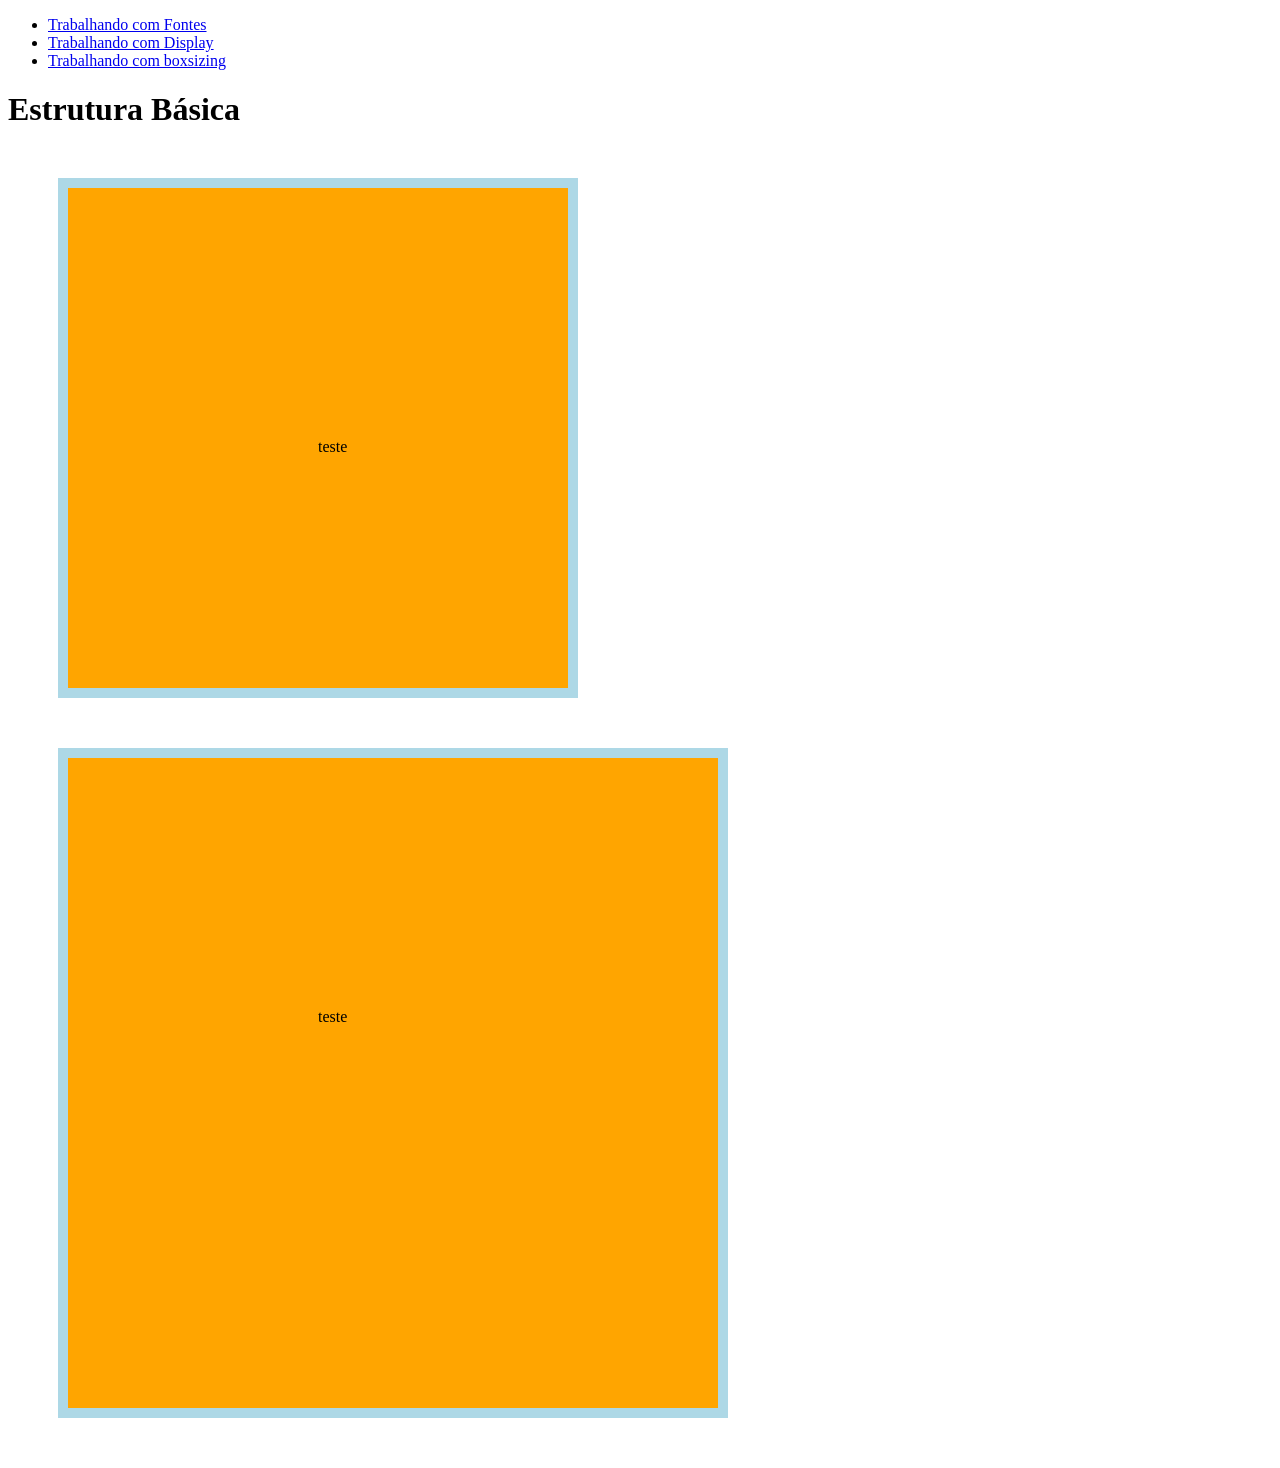
==== pages/boxsizing.html @ 7e226126 "Adição de resumo sobre Box-Sizing" ====
<!DOCTYPE html>
<html lang="pt-BR">
<head>
    <meta charset="UTF-8">
    <meta name="viewport" content="width=device-width, initial-scale=1.0">
    <meta name="author" content="Valentino">
    <meta name="description" content="Resumo das aulas de HTML e CSS">
    <meta name="keywords" content="HTML5, CSS, resumo, tecnologia">
    <link rel="stylesheet" href="./style/style.css">
    <title>Resumo das aulas de HTML</title>

    <style>
        div{
            background-color: orange;
            width: 150px;
            height: 150px;
            margin: 50px;
            border: 10px solid lightblue;
            padding: 250px;
        }

        #div1{
            box-sizing: border-box;
        }


        #div2{
            box-sizing: content-box;
        }
    </style>



</head>
<body>  
    <header>

    </header>
    <main>
        <nav>
            <ul>
                <li>
                    <a href="../pages/fontes.html">Trabalhando com Fontes </a>
                </li>
                <li>
                    <a href="../pages/display.html">Trabalhando com Display </a>
                </li>
                <li>
                    <a href="../pages/boxsizing.html">Trabalhando com boxsizing </a>
                </li>
            </ul>
        </nav>
    </main>
    <main>
        <h1>Estrutura Básica</h1>
        <div id="div1">teste</div>
        <div id="div2">teste</div>
     
       
    </main>
    <footer>

    </footer>
</body>
</html>
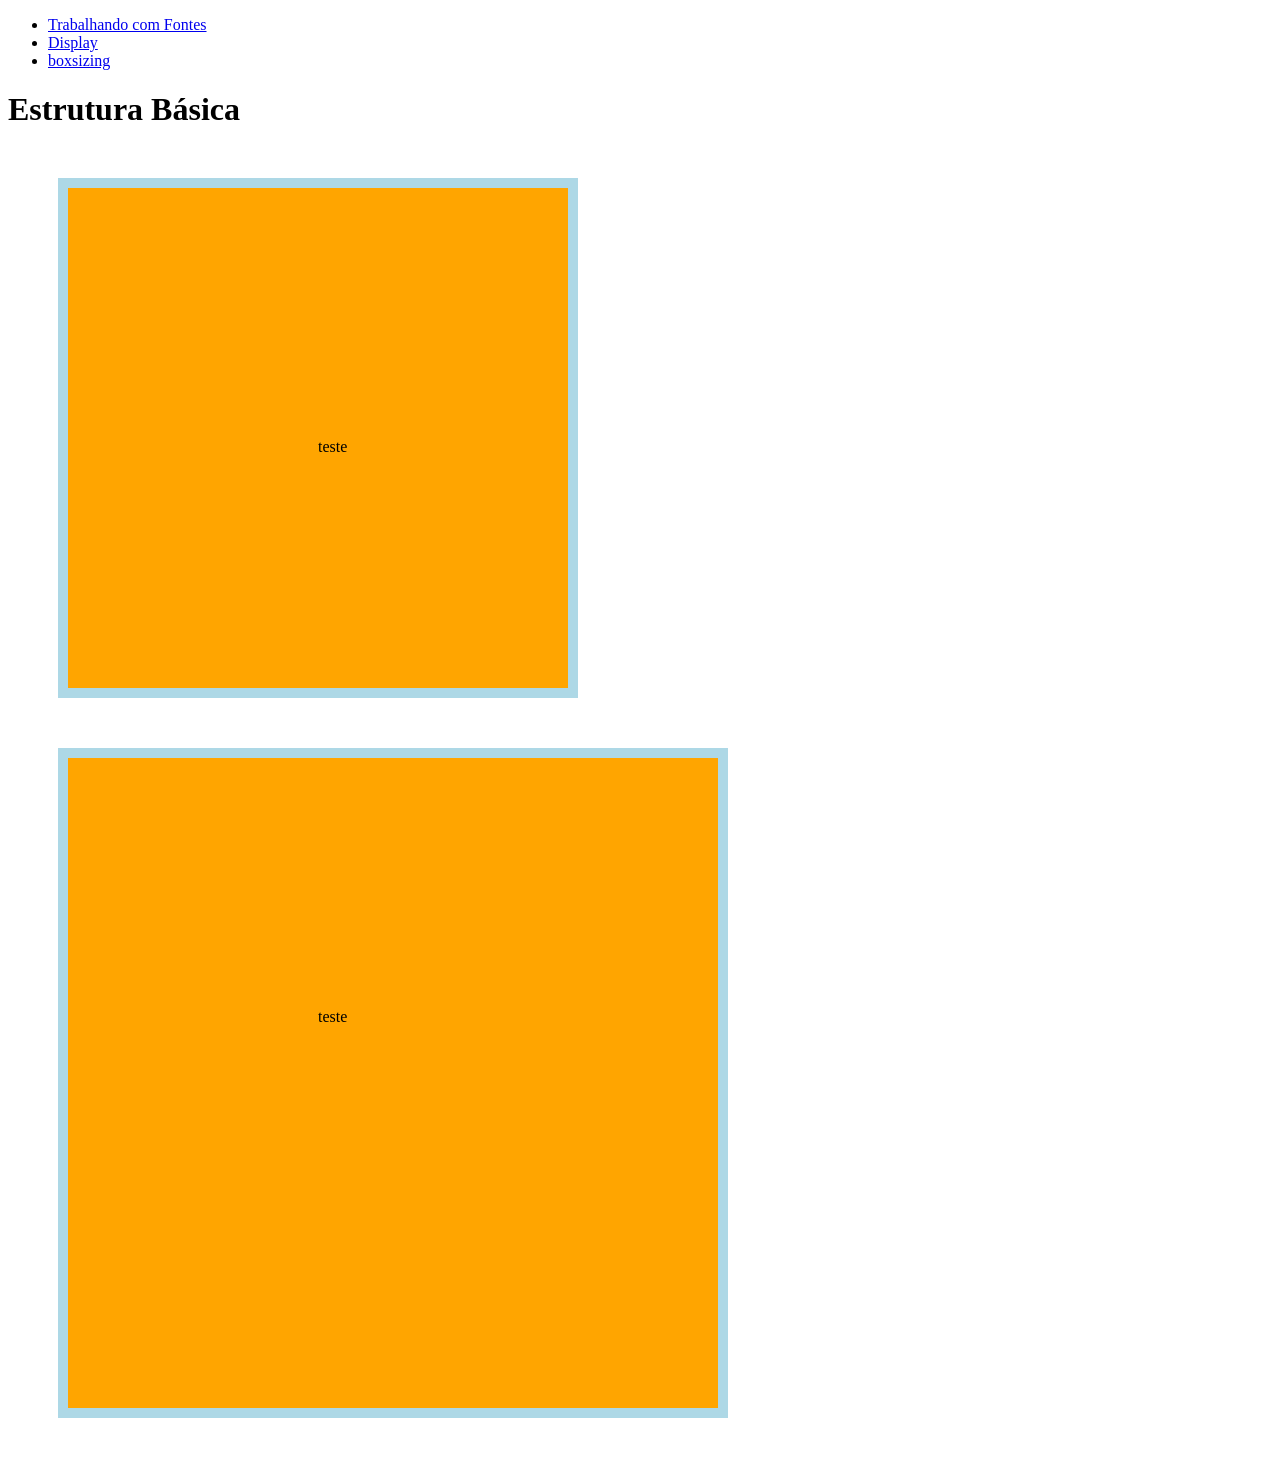
==== commit b779eba5: "Adicionado o resumo sobre position" ====
--- a/pages/boxsizing.html
+++ b/pages/boxsizing.html
@@ -43,10 +43,10 @@
                     <a href="../pages/fontes.html">Trabalhando com Fontes </a>
                 </li>
                 <li>
-                    <a href="../pages/display.html">Trabalhando com Display </a>
+                    <a href="../pages/display.html"> Display </a>
                 </li>
                 <li>
-                    <a href="../pages/boxsizing.html">Trabalhando com boxsizing </a>
+                    <a href="../pages/boxsizing.html"> boxsizing </a>
                 </li>
             </ul>
         </nav>
